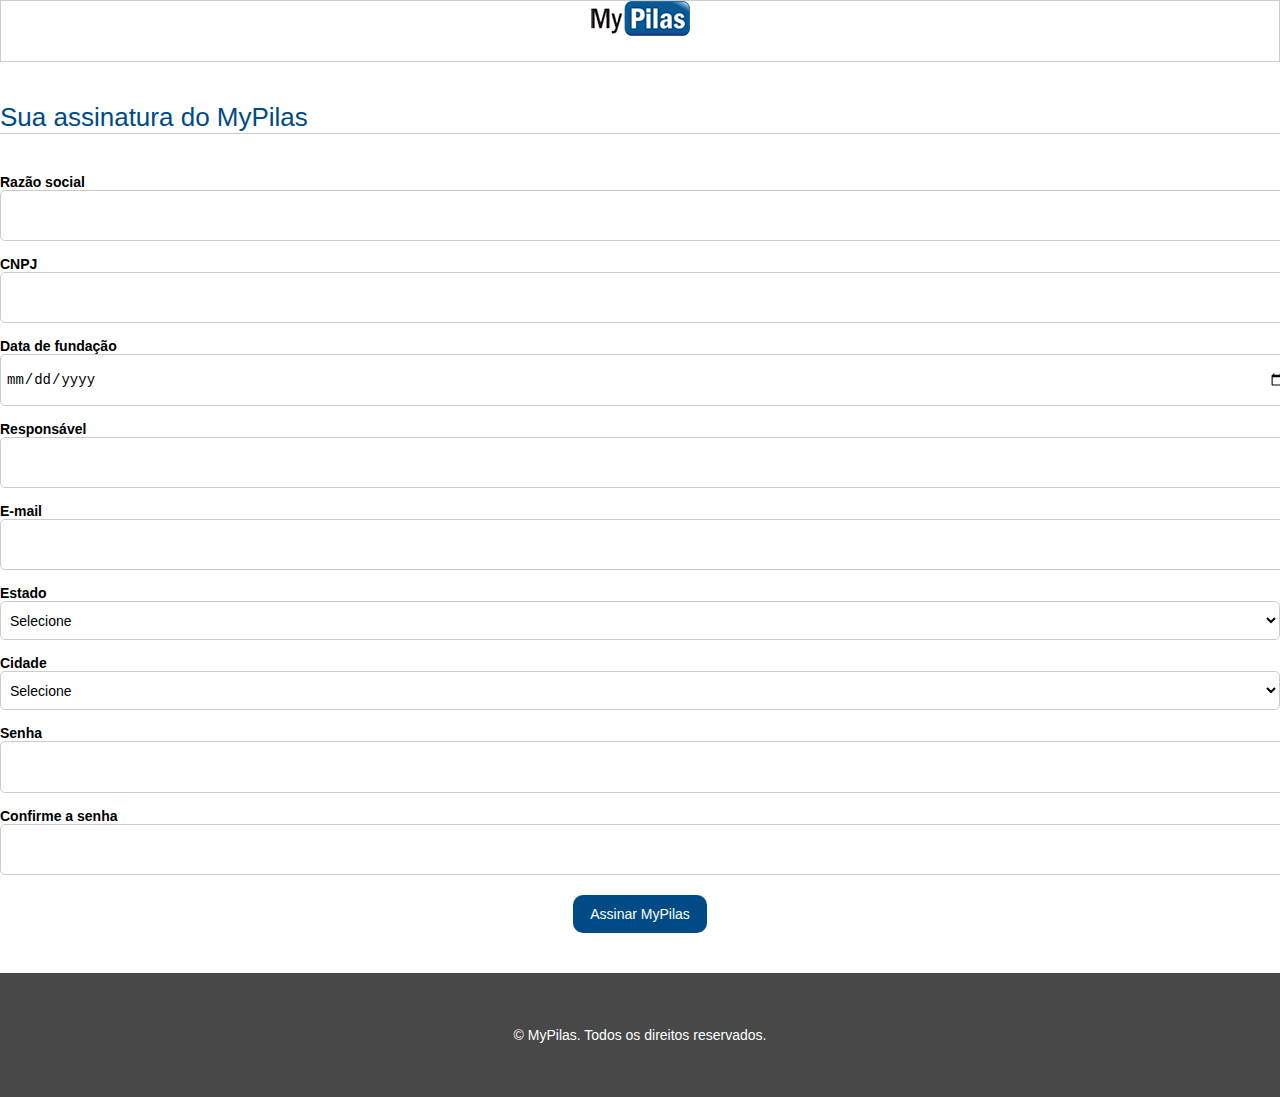
==== assine.html @ 05521057 "Criando formulário assinatura plano" ====
<!DOCTYPE html>
<html lang="pt-BR">
  <head>
    <meta charset="utf-8">
    <meta name="viewport" content="width=device-width, initial-scale=1">

    <title>MyPilas</title>

    <link rel="stylesheet" href="css/bootstrap-grid.min.css">
    <link rel="stylesheet" href="css/base.css">
    <link rel="stylesheet" href="css/layout.css">
    <link rel="stylesheet" href="css/componentes.css">
  </head>

  <body>

    <header class="layout-cabecalho">
      <div class="container">

        <nav class="navegacao  navegacao--assinatura">
          <a href="index.html"><img src="imagens/logo.png" width="100" height="35" alt="MyPilas" /></a>
        </nav>

      </div>
    </header>

    <main class="layout-assinatura">
      <div class="container">

        <form action="#" method="post">
          <h1 class="titulo-formulario">Sua assinatura do MyPilas</h1>

          <div class="grupo-entrada">
            <label for="razao-social">Razão social</label>
            <input id="razao-social" name="razaoSocial" type="text" class="campo" required>
          </div>

          <div class="row">
            <div class="col-sm-3">
              <div class="grupo-entrada">
                <label for="cnpj">CNPJ</label>
                <input id="cnpj" name="cnpj" type="text" class="campo" required>
              </div>
            </div>
            <div class="col-sm-3">
              <div class="grupo-entrada">
                <label for="data-nascimento">Data de fundação</label>
                <input id="data-nascimento" name="dataFundacao" type="date" class="campo" required>
              </div>
            </div>
          </div>

          <div class="grupo-entrada">
            <label for="responsavel">Responsável</label>
            <input id="responsavel" name="responsavel" type="text" class="campo" required>
          </div>

          <div class="grupo-entrada">
            <label for="email">E-mail</label>
            <input id="email" type="email" class="campo" required>
          </div>

          <div class="row">
            <div class="col-sm-3">
              <div class="grupo-entrada">
                <label for="estado">Estado</label>
                <select id="estado" name="estado" class="campo">
                  <option>Selecione</option>
                  <option value="MG">Minas Gerais</option>
                  <option value="SP">São Paulo</option>
                  <option value="CE">Ceará</option>
                </select>
              </div>
            </div>
            <div class="col-sm-3">
              <div class="grupo-entrada">
                <label for="cidade">Cidade</label>
                <select id="cidade" class="campo">
                  <option>Selecione</option>
                  <option value="1">Uberlândia</option>
                  <option value="2">São Paulo</option>
                  <option value="3">Fortaleza</option>
                </select>
              </div>
            </div>
          </div>

          <div class="row">
            <div class="col-sm-3">
              <div class="grupo-entrada">
                <label for="senha">Senha</label>
                <input id="senha" type="password" class="campo" required>
              </div>
            </div>
            <div class="col-sm-3">
              <div class="grupo-entrada">
                <label for="confirmacao-senha">Confirme a senha</label>
                <input id="confirmacao-senha" type="password" class="campo" required>
              </div>
            </div>
          </div>

          <div style="text-align: center; margin-top: 20px">
            <input type="submit" value="Assinar MyPilas" class="botao  botao--principal">
          </div>
        </form>

      </div>
    </main>

    <footer class="layout-rodape">
      <div class="container">
        <p>&copy; MyPilas. Todos os direitos reservados.</p>
      </div>
    </footer>

  </body>

</html>
---- css/base.css ----
html {
    font-size: 62.5%; /* 10px */
}

body {
    margin: 0;

    font-family: Arial, Helvetica, sans-serif;
    font-size: 1.4rem;
}
---- css/layout.css ----
.layout-cabecalho {
    height: 60px;
    line-height: 60px;
    border: 1px solid #ccc;

    background-color: #fff;
}

.layout-cabecalho--home {
    position: fixed;
    top: 0;
    right: 0;
    left: 0;
    z-index: 1;
}

.layout-planos {
    padding: 80px 0;
}

.layout-chamada {
    padding: 80px 0;
    margin-top: 60px;

    background-color: #7ab55c;
}

.layout-depoimento {
    padding: 80px 0;
    background-color: #e7e7e7;
}

.layout-rodape {
    padding: 40px 0;

    background-color: #484848;

    color: #fff;
    text-align: center;
}

@media (max-width: 749px) {
    .layout-planos .row > div:not(.ultima-coluna) {
        margin-bottom: 40px;
    }
}

.layout-assinatura {
    padding: 40px 0;
}
---- css/componentes.css ----
/*--------------------*\
  PLANO
\*--------------------*/
.plano {
  position: relative;

  padding: 10px;
  border: 1px solid #95a4a5;

  font-size: 1.4rem;
  /* 14px */
}

.plano--mais-popular::after {
  position: absolute;
  top: -10px;
  left: -10px;

  padding: 0 10px;

  background-color: #c20303;
  color: #fff;

  font-size: 0.7142em;
  /* 10px */
  line-height: 2.5;

  content: "MAIS POPULAR";
}

.plano__cabecalho {
  margin: -10px;
  margin-bottom: 0;

  background-color: #95a4a5;
  color: #fff;

  text-align: center;
  line-height: 2.5;
  font-weight: normal;
  font-size: 2em;
}

.plano__preco {
  margin: 20px 0;

  text-align: center;
  font-size: 2em;
}

.plano__caracteristicas {
  padding: 0;
  margin: 20px 0;

  font-size: 1em;

  list-style: none;
}

.plano__caracteristicas > li {
  text-align: center;
}

.plano__rodape {
  text-align: center;
}


/*--------------------*\
  BOTAO
\*--------------------*/
.botao {
  display: inline-block;
  padding: 0.8em 1.2em;

  background-color: #bbb;
  color: #fff;
  border: none;

  line-height: normal;
  font-size: 1em;
  text-decoration: none;
}

.botao:hover,
.botao:focus {
  background-color: #aaa;
  color: #fff;

  text-decoration: none;
}

.botao--assinar,
.botao--login {
  background-color: #127d00;
}

.botao--assinar:hover,
.botao--assinar:focus,
.botao--login:hover,
.botao--login:focus {
  background-color: #0e6400;
}

.botao--principal {
  border-radius: 10px;

  background-color: #004b86;
}

.botao--principal:hover,
.botao--principal:focus {
  background-color: #003b6a;
}


/*--------------------*\
  CHAMADA
\*--------------------*/
.chamada {
  font-size: 1.6rem;
  /* 1.6 * 10px = 16px */
  text-align: center;
}

.chamada__titulo {
  margin: 0;

  color: #fff;

  font-size: 3.375em;
  /* 54px / 16px = 3.375 */
  line-height: 0.9;
  text-shadow: 1px 1px #313131;
}

.chamada__subtitulo {
  margin: 60px 0;

  color: #fff;

  font-size: 1em;
}

.chamada__acao {
  font-size: 1em;
}

@media(min-width: 992px) {
  .chamada {
    padding-left: 10%;
    padding-right: 10%;

    font-size: 2.2rem;
    /* 2.2 * 10px = 22px */
  }
}


/*--------------------*\
  DEPOIMENTO
\*--------------------*/
.depoimento {
  font-size: 2.2rem;
  /* 22px */
}

@media(min-width: 992px) {
  .depoimento {
    padding-left: 15%;
    padding-right: 15%;

    font-size: 2.8rem;
  }
}

.depoimento > blockquote {
  position: relative;

  margin: 0;
  padding: 0 60px;

  text-align: center;
  font-size: 1em;
}

.depoimento > blockquote::before {
  position: absolute;
  left: 0;
  top: -0.35em;

  color: #ccc;

  font-size: 8em;
  /* 176px */

  content: "\201C";
}

.depoimento__autor {
  margin-top: 40px;

  text-align: center;
  font-size: 0.7272em;
}

.depoimento__autor > img {
  border-radius: 50%;
}

.depoimento__autor > p {
  margin-top: 10px;
}


/*--------------------*\
  NAVEGACAO
\*--------------------*/
.navegacao {}

.navegacao--assinatura {
  text-align: center;
}

.navegacao__menu {
  float: right;
}


/*--------------------*\
  BOTAO-CHAVEADOR
\*--------------------*/
.botao-chaveador {
  width: 24px;
  height: 24px;
  border: 0;

  background: none;
  background-image: url("../imagens/bars.png");

  outline: none;
}

@media(min-width: 992px) {
  .botao-chaveador {
    display: none;
  }
}


/*--------------------*\
  MENU
\*--------------------*/
.menu {
  margin: 0;

  font-size: 1.4rem;

  list-style: none;
}

@media(max-width: 991px) {

  .menu {
    position: fixed;
    top: 0;
    left: 0;
    bottom: 0;

    display: none;
    width: 200px;
    padding: 20px;
    border-right: 1px solid #eee;

    background-color: #fbfbfb;
  }

  .menu--exibindo {
    display: block;
  }

  .menu__item {
    display: block;

    line-height: 3;
  }

  .menu__item--botao {
    margin-top: 20px;
  }

}

@media(min-width: 992px) {

  .menu__item {
    display: inline-block;
    padding-right: 20px;
  }

  .menu__item:last-of-type {
    padding-right: 0px;
  }

}


/*--------------------*\
  TITULO-FORMULARIO
\*--------------------*/
.titulo-formulario {
  margin: 0;
  margin-bottom: 40px;

  border-bottom: 1px solid #ccc;

  font-size: 2.6rem;
  font-weight: normal;
  color: #004b86;
}


/*--------------------*\
  GRUPO-ENTRADA
\*--------------------*/
.grupo-entrada {
  margin-bottom: 15px;
}

.grupo-entrada > label {
  display: block;

  font-weight: bold;
}


/*--------------------*\
  CAMPO
\*--------------------*/
.campo {
  display: block;
  width: 100%;
  height: 2.8em;
  padding: 5px;
  border: 1px solid #ccc;
  border-radius: 5px;

  background-color: #fff;

  font-size: 1.4rem;
}
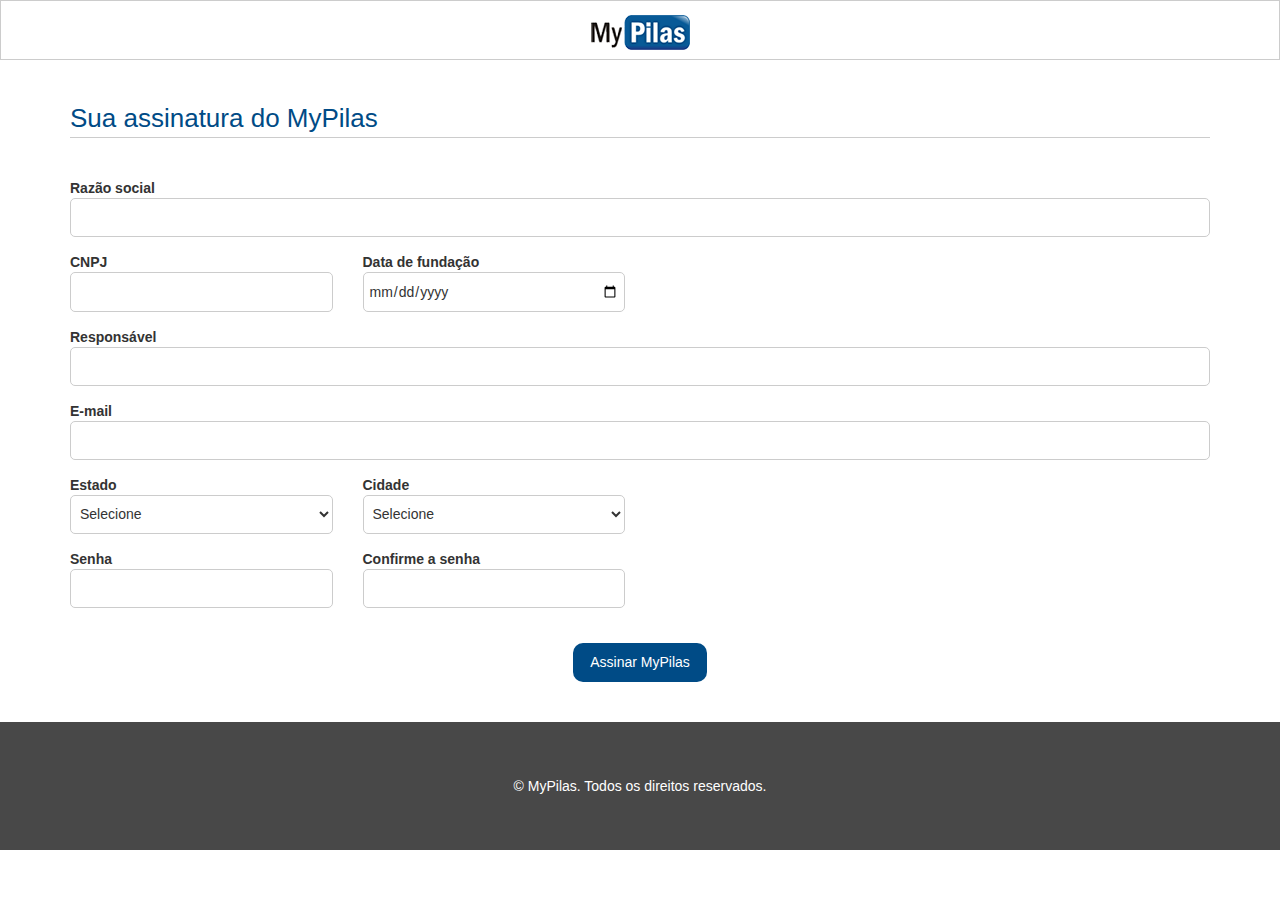
==== commit 5e1c929b: "Correção bootstrap" ====
--- a/assine.html
+++ b/assine.html
@@ -6,7 +6,7 @@
 
     <title>MyPilas</title>
 
-    <link rel="stylesheet" href="css/bootstrap-grid.min.css">
+    <link rel="stylesheet" href="css/bootstrap.min.css">
     <link rel="stylesheet" href="css/base.css">
     <link rel="stylesheet" href="css/layout.css">
     <link rel="stylesheet" href="css/componentes.css">
